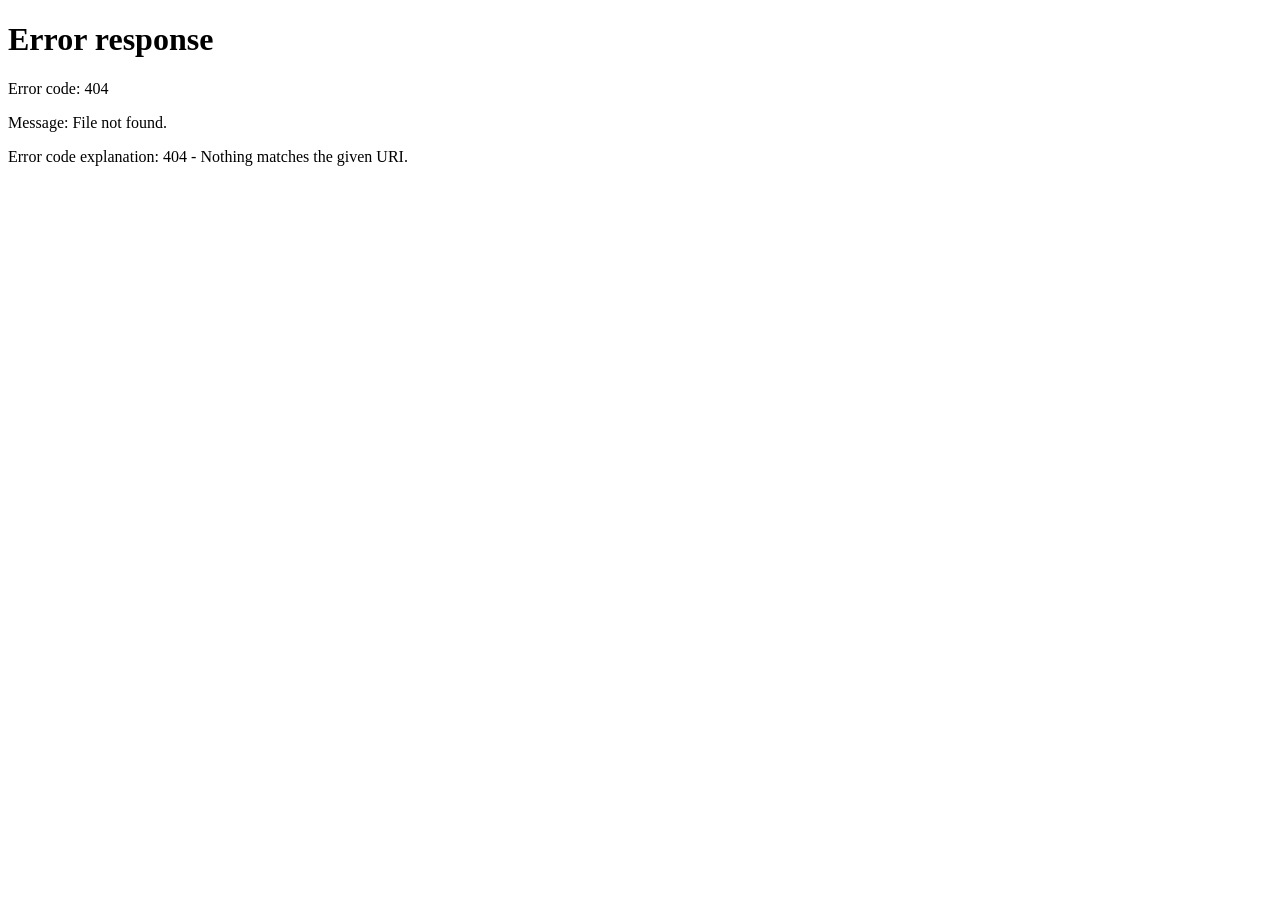
==== cat-cafe-webtek/index.html @ 02a05742 "fjerner feilaktig submodule-referanse" ====
<!DOCTYPE html>
<html lang="en">
<head>
  <meta charset="UTF-8">
  <meta http-equiv="refresh" content="0; url=P1_requirements_7.html">
  <title>Redirecting...</title>
</head>
<body>
  <p>Redirecting to <a href="P1_requirements_7.html">the page</a>...</p>
</body>
</html>
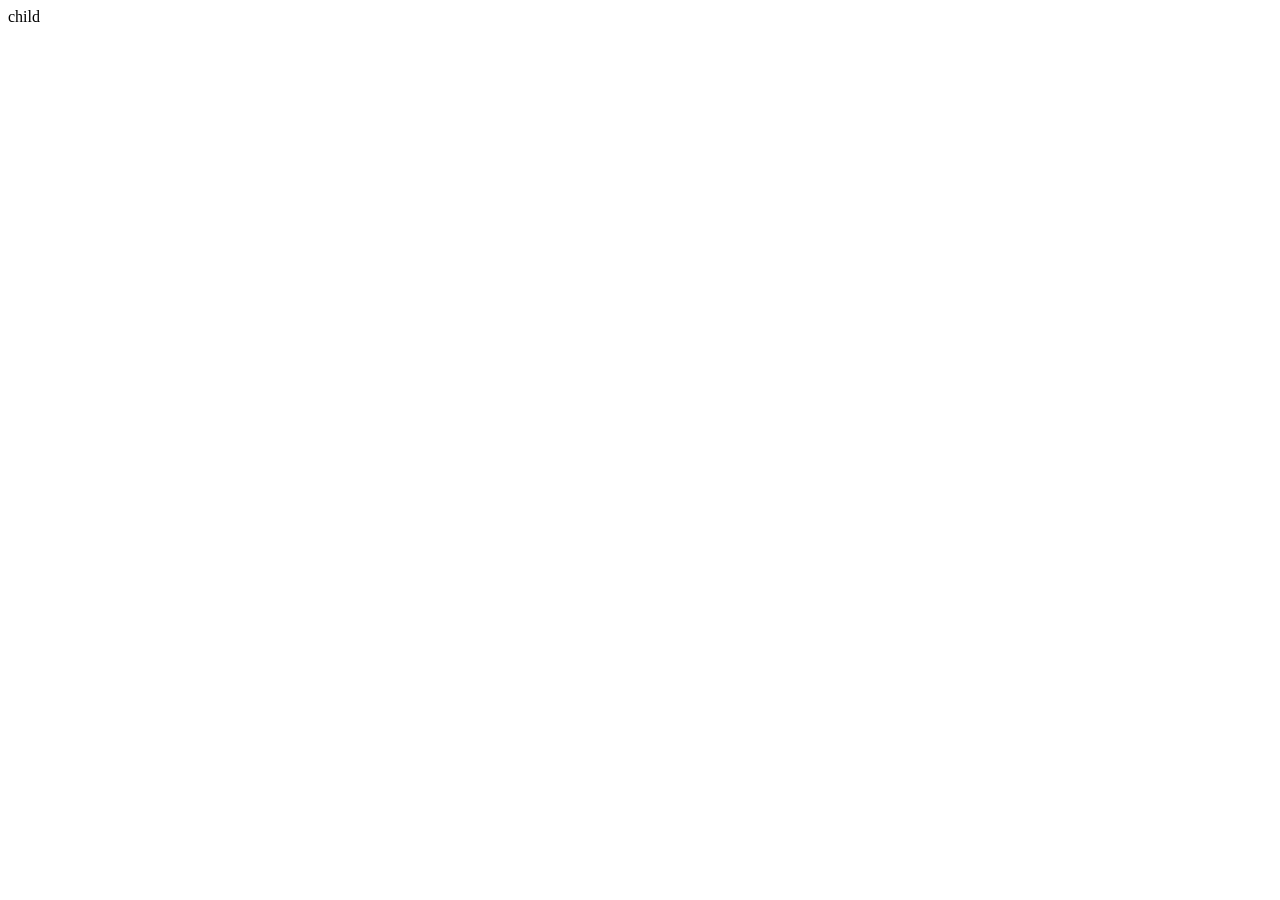
==== commit 9c8f44ac: "litt css" ====
--- a/cat-cafe-webtek/index.html
+++ b/cat-cafe-webtek/index.html
@@ -1,11 +1,12 @@
-<!DOCTYPE html>
+<!doctype html>
 <html lang="en">
 <head>
-  <meta charset="UTF-8">
-  <meta http-equiv="refresh" content="0; url=P1_requirements_7.html">
-  <title>Redirecting...</title>
+    <meta charset="UTF-8">
+    <title></title>
+    <meta name="viewport" content="width=device-width, initial-scale=1.0">
+    <link rel="stylesheet" href="style.css">
 </head>
 <body>
-  <p>Redirecting to <a href="P1_requirements_7.html">the page</a>...</p>
+    child
 </body>
-</html>
+</html>
